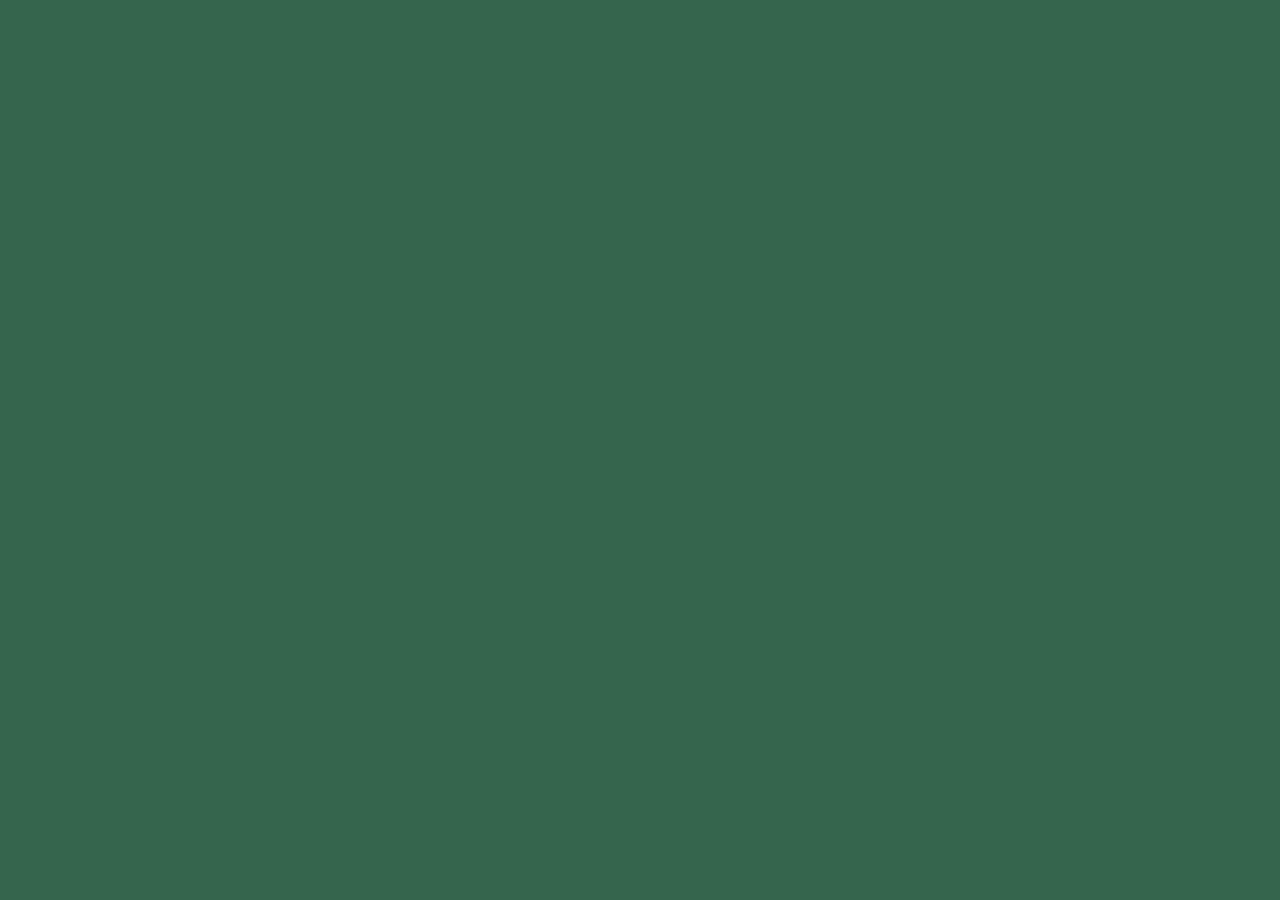
==== deck_of_cards/index.html @ 15261faf "added files and also added boilerplate" ====
<!DOCTYPE html>
<html lang="en">
<head>
    <meta charset="UTF-8">
    <meta name="viewport" content="width=device-width, initial-scale=1.0">
    <link href="https://cdn.jsdelivr.net/npm/bootstrap@5.0.1/dist/css/bootstrap.min.css" 
    rel="stylesheet" integrity="sha384-+0n0xVW2eSR5OomGNYDnhzAbDsOXxcvSN1TPprVMTNDbiYZCxYbOOl7+AMvyTG2x" 
    crossorigin="anonymous">
    <link rel="stylesheet" href="style.css">
    <title>Deck of Cards</title>
</head>
<body>
    <div class="container"></div>
    
    <script src="https://code.jquery.com/jquery-3.6.0.min.js" 
    integrity="sha256-/xUj+3OJU5yExlq6GSYGSHk7tPXikynS7ogEvDej/m4=" 
    crossorigin="anonymous"></script>
    <script src="https://unpkg.com/axios/dist/axios.min.js"></script>
    <script src="app.js"></script>
</body>
</html>
---- deck_of_cards/style.css ----
body {
    background-color: #35654d;
}
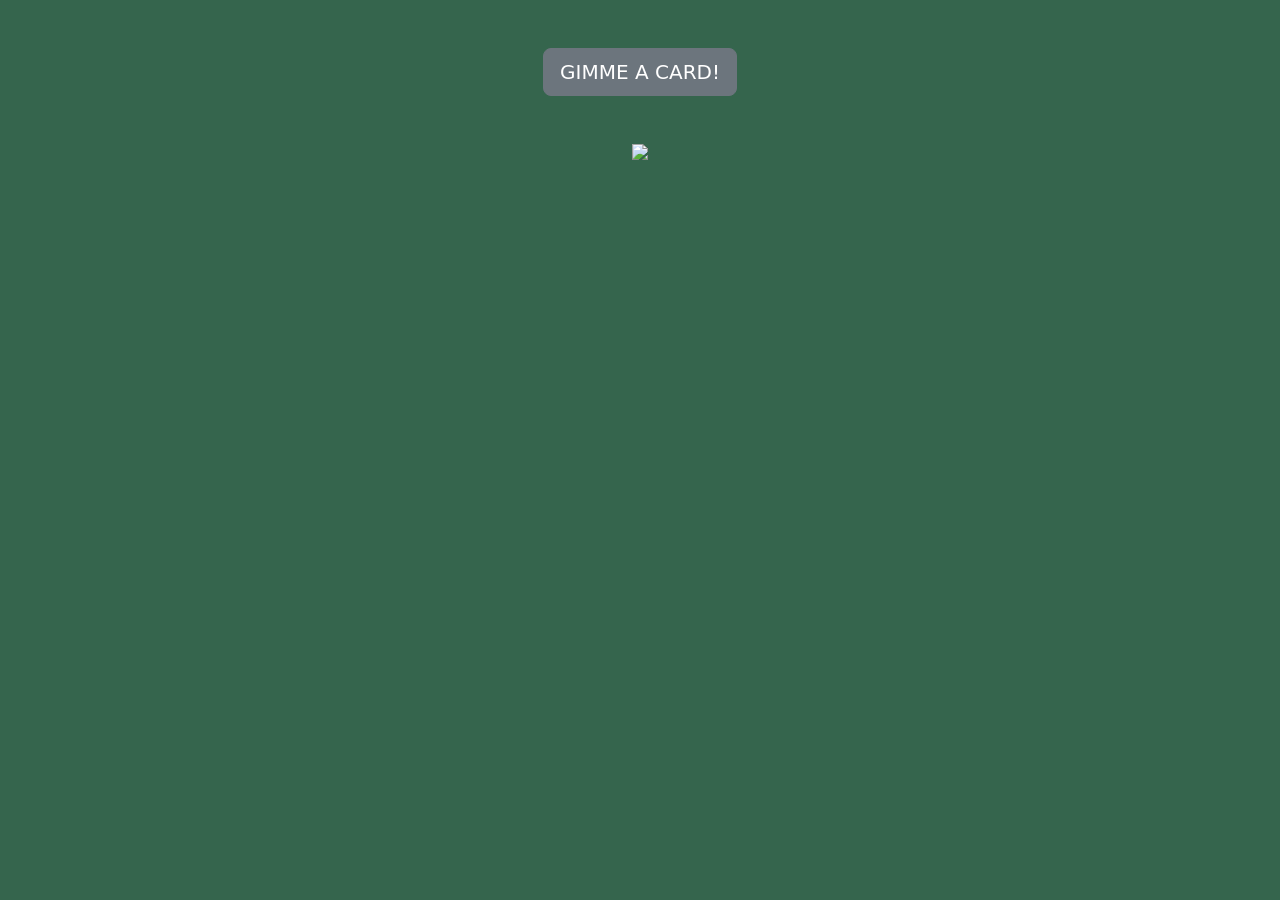
==== commit 7ba72420: "slightly refactored the code from the JS-promises exercise to use async and await instead of promise" ====
--- a/deck_of_cards/index.html
+++ b/deck_of_cards/index.html
@@ -10,12 +10,24 @@
     <title>Deck of Cards</title>
 </head>
 <body>
-    <div class="container"></div>
+    <div class="container">
+        <div class="row">
+            <div class="col d-flex justify-content-center">
+                <button class="btn btn-lg btn-secondary mt-5">GIMME A CARD!</button>
+            </div>
+        </div>
+        <div class="row">
+            <div class="col card-container d-flex justify-content-center">
+                <img src="https://deckofcardsapi.com/static/img/AS.png" class="mt-5">
+            </div>
+        </div>
+    </div>
     
     <script src="https://code.jquery.com/jquery-3.6.0.min.js" 
     integrity="sha256-/xUj+3OJU5yExlq6GSYGSHk7tPXikynS7ogEvDej/m4=" 
     crossorigin="anonymous"></script>
     <script src="https://unpkg.com/axios/dist/axios.min.js"></script>
+    <script src="deck.js"></script>
     <script src="app.js"></script>
 </body>
 </html>
--- a/deck_of_cards/style.css
+++ b/deck_of_cards/style.css
@@ -1,3 +1,7 @@
 body {
     background-color: #35654d;
+}
+
+img {
+    position: absolute;
 }
